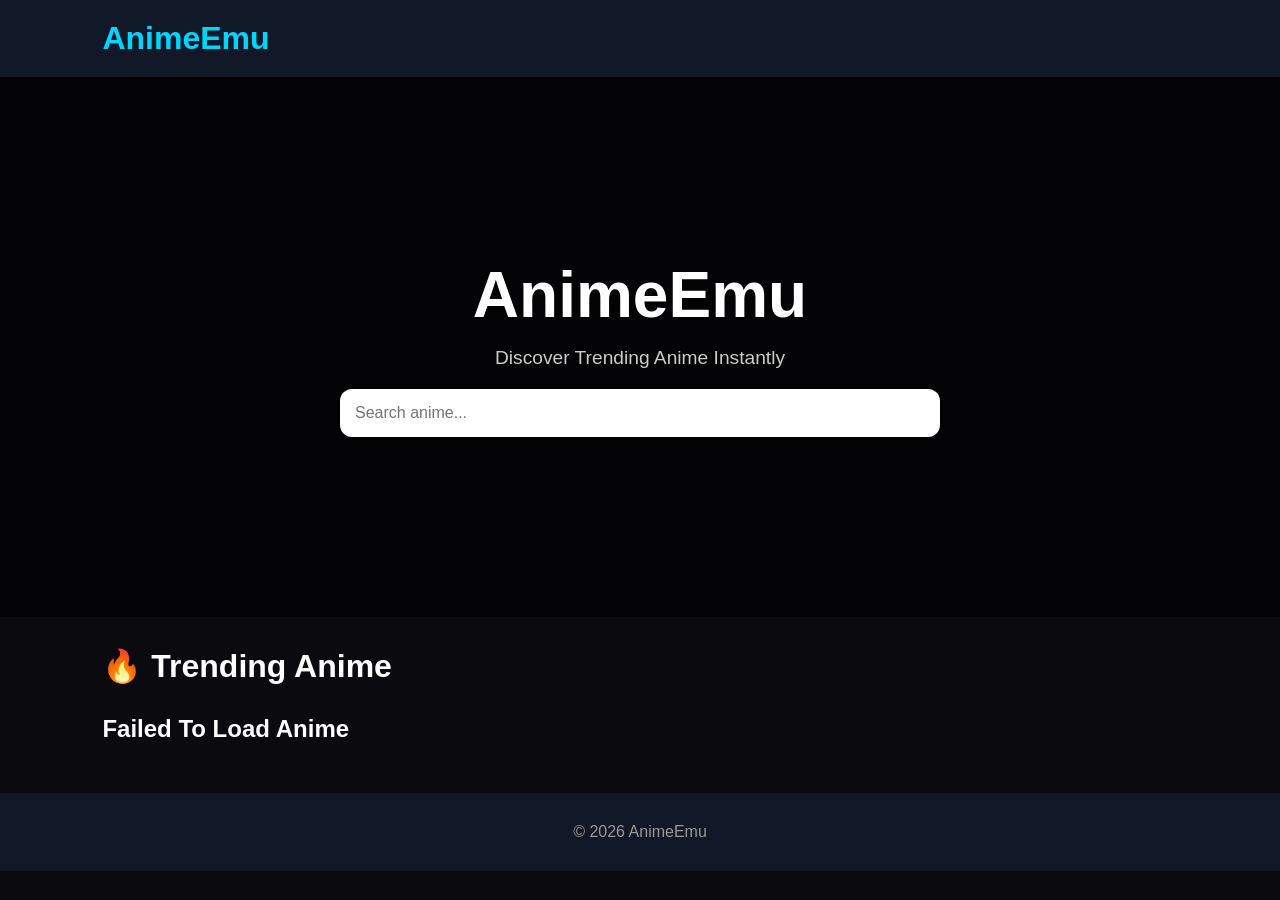
==== index.html @ 7a08f6eb "Create index.html" ====
<!DOCTYPE html>
<html lang="en">
<head>
<meta charset="UTF-8">
<meta name="viewport" content="width=device-width, initial-scale=1.0">
<title>AnimeEmu - Discover Anime</title>

<style>
*{
margin:0;
padding:0;
box-sizing:border-box;
font-family:'Segoe UI',sans-serif;
}

body{
background:#0a0a0f;
color:white;
}

nav{
display:flex;
justify-content:space-between;
align-items:center;
padding:20px 8%;
background:#111827;
position:sticky;
top:0;
z-index:100;
}

.logo{
font-size:2rem;
font-weight:bold;
color:#00d4ff;
}

.hero{
height:60vh;
display:flex;
flex-direction:column;
justify-content:center;
align-items:center;
text-align:center;
padding:20px;
background:linear-gradient(rgba(0,0,0,.7),rgba(0,0,0,.7)),
url("https://images.unsplash.com/photo-1518709268805-4e9042af2176?w=1600");
background-size:cover;
background-position:center;
}

.hero h1{
font-size:4rem;
margin-bottom:15px;
}

.hero p{
font-size:1.2rem;
color:#ccc;
margin-bottom:20px;
}

.search-box{
width:90%;
max-width:600px;
}

.search-box input{
width:100%;
padding:15px;
border:none;
border-radius:12px;
font-size:16px;
outline:none;
}

.section-title{
padding:30px 8%;
font-size:2rem;
}

.anime-grid{
display:grid;
grid-template-columns:repeat(auto-fill,minmax(220px,1fr));
gap:25px;
padding:0 8% 50px;
}

.card{
background:#151b26;
border-radius:15px;
overflow:hidden;
transition:.3s;
cursor:pointer;
}

.card:hover{
transform:translateY(-8px);
}

.card img{
width:100%;
height:320px;
object-fit:cover;
}

.info{
padding:15px;
}

.info h3{
font-size:1rem;
margin-bottom:8px;
}

.info p{
color:#bfbfbf;
font-size:.9rem;
}

footer{
text-align:center;
padding:30px;
background:#111827;
color:#999;
}

.loading{
text-align:center;
padding:50px;
font-size:20px;
}
</style>
</head>
<body>

<nav>
<div class="logo">AnimeEmu</div>
</nav>

<section class="hero">
<h1>AnimeEmu</h1>
<p>Discover Trending Anime Instantly</p>

<div class="search-box">
<input type="text" id="searchInput" placeholder="Search anime...">
</div>
</section>

<h2 class="section-title">🔥 Trending Anime</h2>

<div id="animeGrid" class="anime-grid">
<div class="loading">Loading Anime...</div>
</div>

<footer>
© 2026 AnimeEmu
</footer>

<script>
const animeGrid = document.getElementById("animeGrid");
const searchInput = document.getElementById("searchInput");

async function loadAnime(search=""){

const query = `
query ($search: String){
Page(page:1, perPage:24){
media(
type:ANIME,
search:$search,
sort:TRENDING_DESC
){
id
episodes
averageScore
title{
romaji
english
}
coverImage{
extraLarge
}
}
}
}
`;

try{

const response = await fetch(
"https://graphql.anilist.co",
{
method:"POST",
headers:{
"Content-Type":"application/json",
"Accept":"application/json"
},
body:JSON.stringify({
query,
variables:{search:search || null}
})
}
);

const data = await response.json();

displayAnime(data.data.Page.media);

}catch(error){

animeGrid.innerHTML =
"<h2>Failed To Load Anime</h2>";

console.error(error);
}
}

function displayAnime(animes){

animeGrid.innerHTML="";

animes.forEach(anime=>{

const title =
anime.title.english ||
anime.title.romaji;

animeGrid.innerHTML += `
<div class="card">
<img src="${anime.coverImage.extraLarge}">
<div class="info">
<h3>${title}</h3>
<p>⭐ ${anime.averageScore || "N/A"}</p>
<p>Episodes: ${anime.episodes || "?"}</p>
</div>
</div>
`;

});
}

searchInput.addEventListener("input",()=>{

const value = searchInput.value.trim();

loadAnime(value);

});

loadAnime();

setInterval(()=>{
loadAnime(searchInput.value);
},300000);
</script>

</body>
</html>
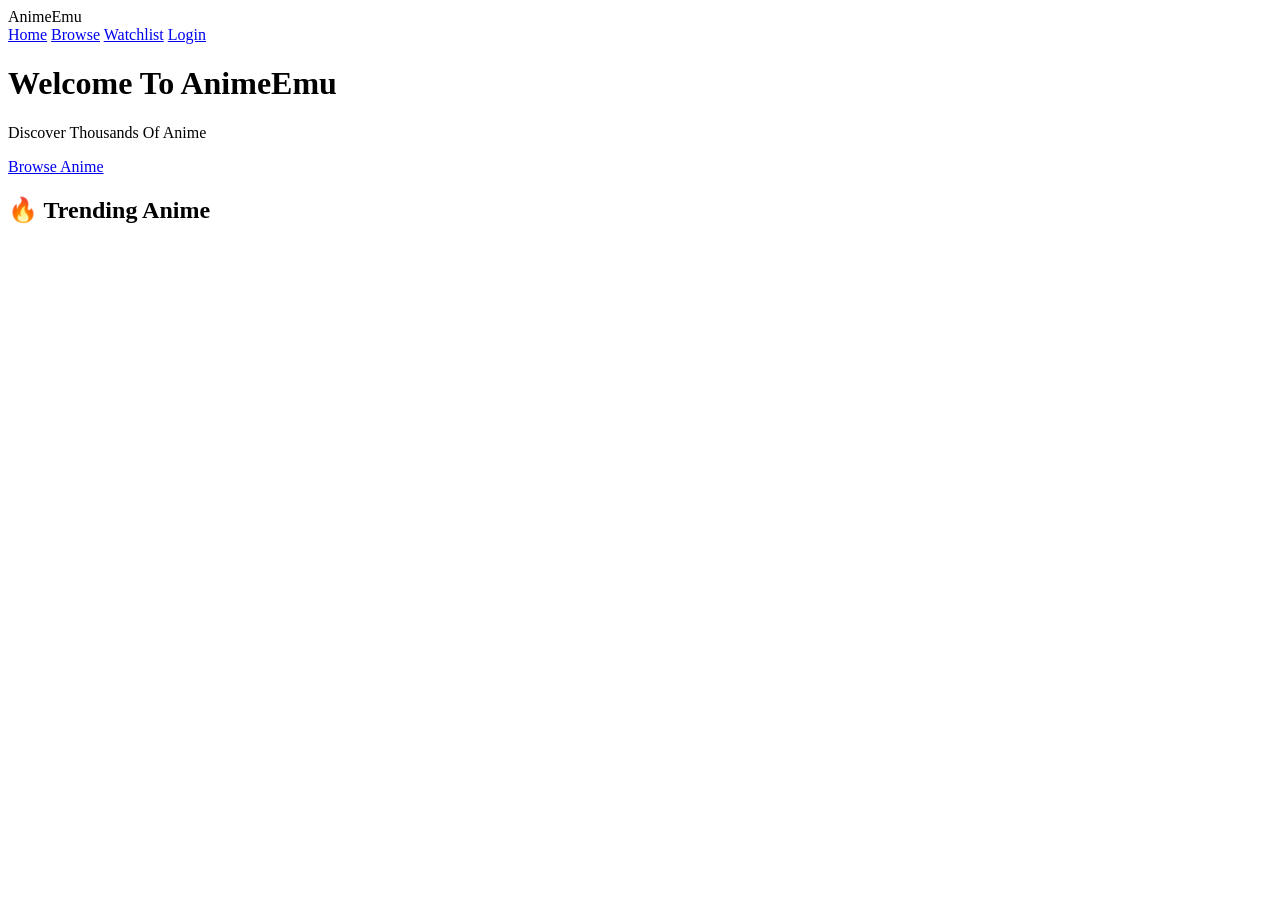
==== commit e2aaaeba: "Create index.html" ====
--- a/index.html
+++ b/index.html
@@ -2,258 +2,65 @@
 <html lang="en">
 <head>
 <meta charset="UTF-8">
-<meta name="viewport" content="width=device-width, initial-scale=1.0">
-<title>AnimeEmu - Discover Anime</title>
+<meta name="viewport" content="width=device-width,initial-scale=1">
 
-<style>
-*{
-margin:0;
-padding:0;
-box-sizing:border-box;
-font-family:'Segoe UI',sans-serif;
-}
+<title>AnimeEmu</title>
 
-body{
-background:#0a0a0f;
-color:white;
-}
-
-nav{
-display:flex;
-justify-content:space-between;
-align-items:center;
-padding:20px 8%;
-background:#111827;
-position:sticky;
-top:0;
-z-index:100;
-}
-
-.logo{
-font-size:2rem;
-font-weight:bold;
-color:#00d4ff;
-}
-
-.hero{
-height:60vh;
-display:flex;
-flex-direction:column;
-justify-content:center;
-align-items:center;
-text-align:center;
-padding:20px;
-background:linear-gradient(rgba(0,0,0,.7),rgba(0,0,0,.7)),
-url("https://images.unsplash.com/photo-1518709268805-4e9042af2176?w=1600");
-background-size:cover;
-background-position:center;
-}
-
-.hero h1{
-font-size:4rem;
-margin-bottom:15px;
-}
-
-.hero p{
-font-size:1.2rem;
-color:#ccc;
-margin-bottom:20px;
-}
-
-.search-box{
-width:90%;
-max-width:600px;
-}
-
-.search-box input{
-width:100%;
-padding:15px;
-border:none;
-border-radius:12px;
-font-size:16px;
-outline:none;
-}
-
-.section-title{
-padding:30px 8%;
-font-size:2rem;
-}
-
-.anime-grid{
-display:grid;
-grid-template-columns:repeat(auto-fill,minmax(220px,1fr));
-gap:25px;
-padding:0 8% 50px;
-}
-
-.card{
-background:#151b26;
-border-radius:15px;
-overflow:hidden;
-transition:.3s;
-cursor:pointer;
-}
-
-.card:hover{
-transform:translateY(-8px);
-}
-
-.card img{
-width:100%;
-height:320px;
-object-fit:cover;
-}
-
-.info{
-padding:15px;
-}
-
-.info h3{
-font-size:1rem;
-margin-bottom:8px;
-}
-
-.info p{
-color:#bfbfbf;
-font-size:.9rem;
-}
-
-footer{
-text-align:center;
-padding:30px;
-background:#111827;
-color:#999;
-}
-
-.loading{
-text-align:center;
-padding:50px;
-font-size:20px;
-}
-</style>
+<link rel="stylesheet" href="css/style.css">
 </head>
 <body>
 
-<nav>
-<div class="logo">AnimeEmu</div>
+<nav class="navbar">
+
+<div class="logo">
+AnimeEmu
+</div>
+
+<div class="nav-links">
+
+<a href="index.html">Home</a>
+
+<a href="anime.html">Browse</a>
+
+<a href="watchlist.html">Watchlist</a>
+
+<a href="login.html" id="loginBtn">
+Login
+</a>
+
+</div>
+
 </nav>
 
-<section class="hero">
-<h1>AnimeEmu</h1>
-<p>Discover Trending Anime Instantly</p>
+<header class="hero">
 
-<div class="search-box">
-<input type="text" id="searchInput" placeholder="Search anime...">
+<h1>
+Welcome To AnimeEmu
+</h1>
+
+<p>
+Discover Thousands Of Anime
+</p>
+
+<a href="anime.html" class="btn">
+Browse Anime
+</a>
+
+</header>
+
+<section>
+
+<h2 class="section-title">
+🔥 Trending Anime
+</h2>
+
+<div id="animeGrid" class="anime-grid">
+
 </div>
+
 </section>
 
-<h2 class="section-title">🔥 Trending Anime</h2>
-
-<div id="animeGrid" class="anime-grid">
-<div class="loading">Loading Anime...</div>
-</div>
-
-<footer>
-© 2026 AnimeEmu
-</footer>
-
-<script>
-const animeGrid = document.getElementById("animeGrid");
-const searchInput = document.getElementById("searchInput");
-
-async function loadAnime(search=""){
-
-const query = `
-query ($search: String){
-Page(page:1, perPage:24){
-media(
-type:ANIME,
-search:$search,
-sort:TRENDING_DESC
-){
-id
-episodes
-averageScore
-title{
-romaji
-english
-}
-coverImage{
-extraLarge
-}
-}
-}
-}
-`;
-
-try{
-
-const response = await fetch(
-"https://graphql.anilist.co",
-{
-method:"POST",
-headers:{
-"Content-Type":"application/json",
-"Accept":"application/json"
-},
-body:JSON.stringify({
-query,
-variables:{search:search || null}
-})
-}
-);
-
-const data = await response.json();
-
-displayAnime(data.data.Page.media);
-
-}catch(error){
-
-animeGrid.innerHTML =
-"<h2>Failed To Load Anime</h2>";
-
-console.error(error);
-}
-}
-
-function displayAnime(animes){
-
-animeGrid.innerHTML="";
-
-animes.forEach(anime=>{
-
-const title =
-anime.title.english ||
-anime.title.romaji;
-
-animeGrid.innerHTML += `
-<div class="card">
-<img src="${anime.coverImage.extraLarge}">
-<div class="info">
-<h3>${title}</h3>
-<p>⭐ ${anime.averageScore || "N/A"}</p>
-<p>Episodes: ${anime.episodes || "?"}</p>
-</div>
-</div>
-`;
-
-});
-}
-
-searchInput.addEventListener("input",()=>{
-
-const value = searchInput.value.trim();
-
-loadAnime(value);
-
-});
-
-loadAnime();
-
-setInterval(()=>{
-loadAnime(searchInput.value);
-},300000);
-</script>
+<script src="js/app.js"></script>
 
 </body>
 </html>
